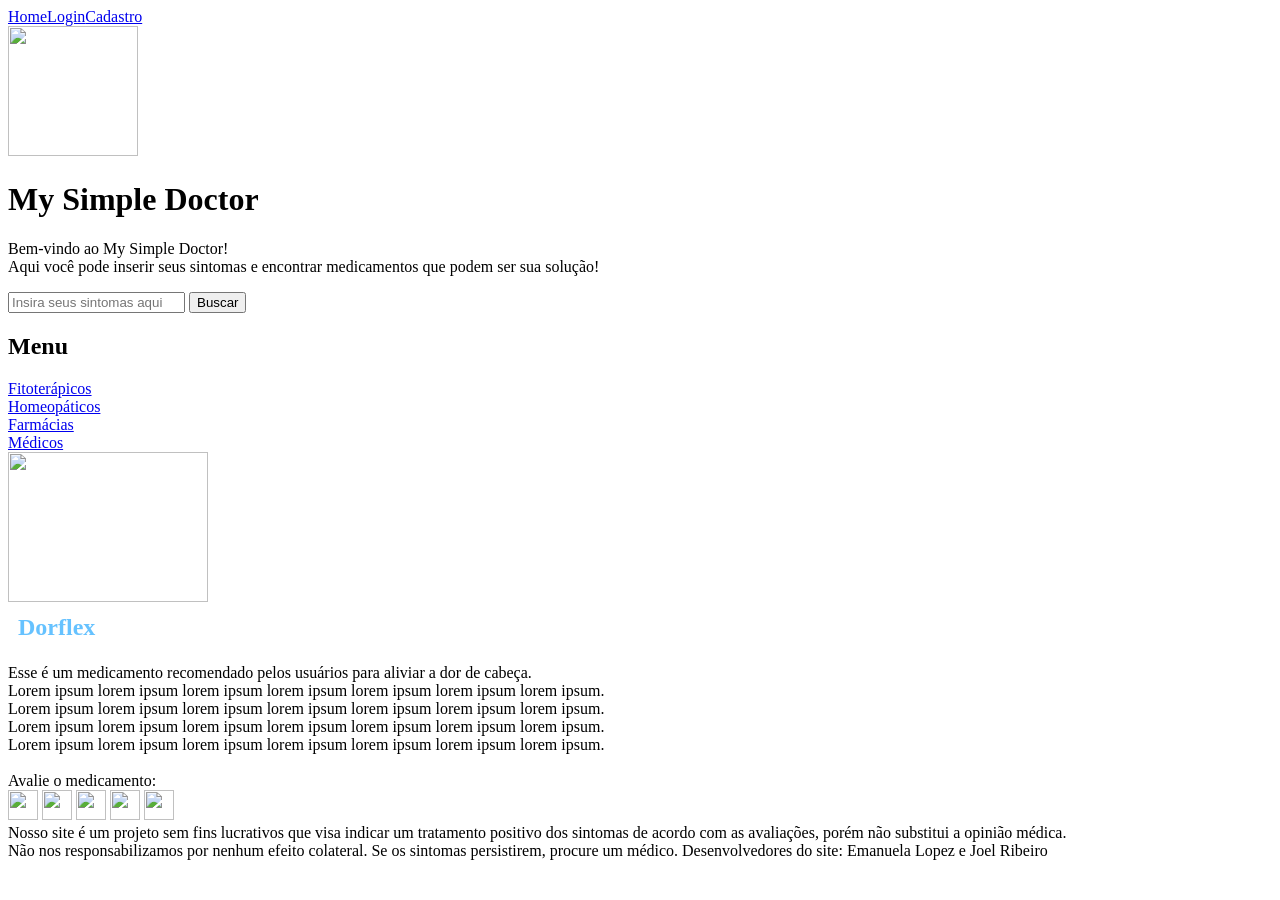
==== src/main/resources/templates/index.html @ a6521911 "Manu 10/10" ====
<!DOCTYPE html>
<html lang="pt-br">
<link href="css/style.css" rel="stylesheet">
<script type="text/javascript" th:src="@{/static.js/funcoes.js}"></script>

<head>
    <header><a href="index.html">Home</a><a href="login.html">Login</a><a href="cadastro.html">Cadastro</a></header>
    <title>My Simple Doctor</title>
    <meta charset="utf-8">
    <script src="funcoes.js"></script>

    <img class="logo" src="https://i.ibb.co/YywLC81/msd-1.png" height=130px width=130px></img>
    <h1>My Simple Doctor</h1>
    <p>Bem-vindo ao My Simple Doctor!
        <br>Aqui você pode inserir seus sintomas e encontrar medicamentos que podem ser sua solução!</p>

    <div id="divBusca">

        <input type="text" id="txtBusca" placeholder="Insira seus sintomas aqui" />
        <button id="btnBusca" href="javascript:void(0)" onclick="Buscar()">Buscar</button>

    </div>

</head>

<body>
    <div class="menu">
        <div>
            <h2>Menu</h2>
            <a href="#">Fitoterápicos</a><br>
            <a href="#">Homeopáticos</a><br>
            <a href="farmacias.html">Farmácias</a><br>
            <a href="#">Médicos</a>
        </div>
    </div>
    <section>
        <article>
            <img class="med" src="https://i.ibb.co/jG1MsBR/Dorflex.jpg" height=150px width=200px></img>
            <div id="description">
                <br><p style="color:#66c2ff; text-align: left; margin: -10px 0px 5px 10px; font-weight: bold; font-size: 24px;">
                Dorflex</p>
                <br>Esse é um medicamento recomendado pelos usuários para aliviar a dor de cabeça.
                <br>Lorem ipsum lorem ipsum lorem ipsum lorem ipsum lorem ipsum lorem ipsum lorem ipsum.
                <br>Lorem ipsum lorem ipsum lorem ipsum lorem ipsum lorem ipsum lorem ipsum lorem ipsum.
                <br>Lorem ipsum lorem ipsum lorem ipsum lorem ipsum lorem ipsum lorem ipsum lorem ipsum.
                <br>Lorem ipsum lorem ipsum lorem ipsum lorem ipsum lorem ipsum lorem ipsum lorem ipsum.<br>

                <br>Avalie o medicamento:
            </div>
            <div id="avaliacao">
                <a href="javascript:void(0)" onclick="Avaliar(1)">
                    <img src="https://i.ibb.co/4YL84Hk/starvazia.png" id="s1" width=30px height=30px></a>

                <a href="javascript:void(0)" onclick="Avaliar(2)">
                    <img src="https://i.ibb.co/4YL84Hk/starvazia.png" id="s2" width=30px height=30px></a>

                <a href="javascript:void(0)" onclick="Avaliar(3)">
                    <img src="https://i.ibb.co/4YL84Hk/starvazia.png" id="s3" width=30px height=30px></a>

                <a href="javascript:void(0)" onclick="Avaliar(4)">
                    <img src="https://i.ibb.co/4YL84Hk/starvazia.png" id="s4" width=30px height=30px></a>

                <a href="javascript:void(0)" onclick="Avaliar(5)">
                    <img src="https://i.ibb.co/4YL84Hk/starvazia.png" id="s5" width=30px height=30px></a>
                
            </div>

        </article>
    </section>



    <footer>

        Nosso site é um projeto sem fins lucrativos que visa indicar um tratamento positivo dos sintomas de acordo com as avaliações, porém não substitui a opinião médica.
        <br>Não nos responsabilizamos por nenhum efeito colateral. Se os sintomas persistirem, procure um médico. Desenvolvedores do site: Emanuela Lopez e Joel Ribeiro
    </footer>


</body>



</html>
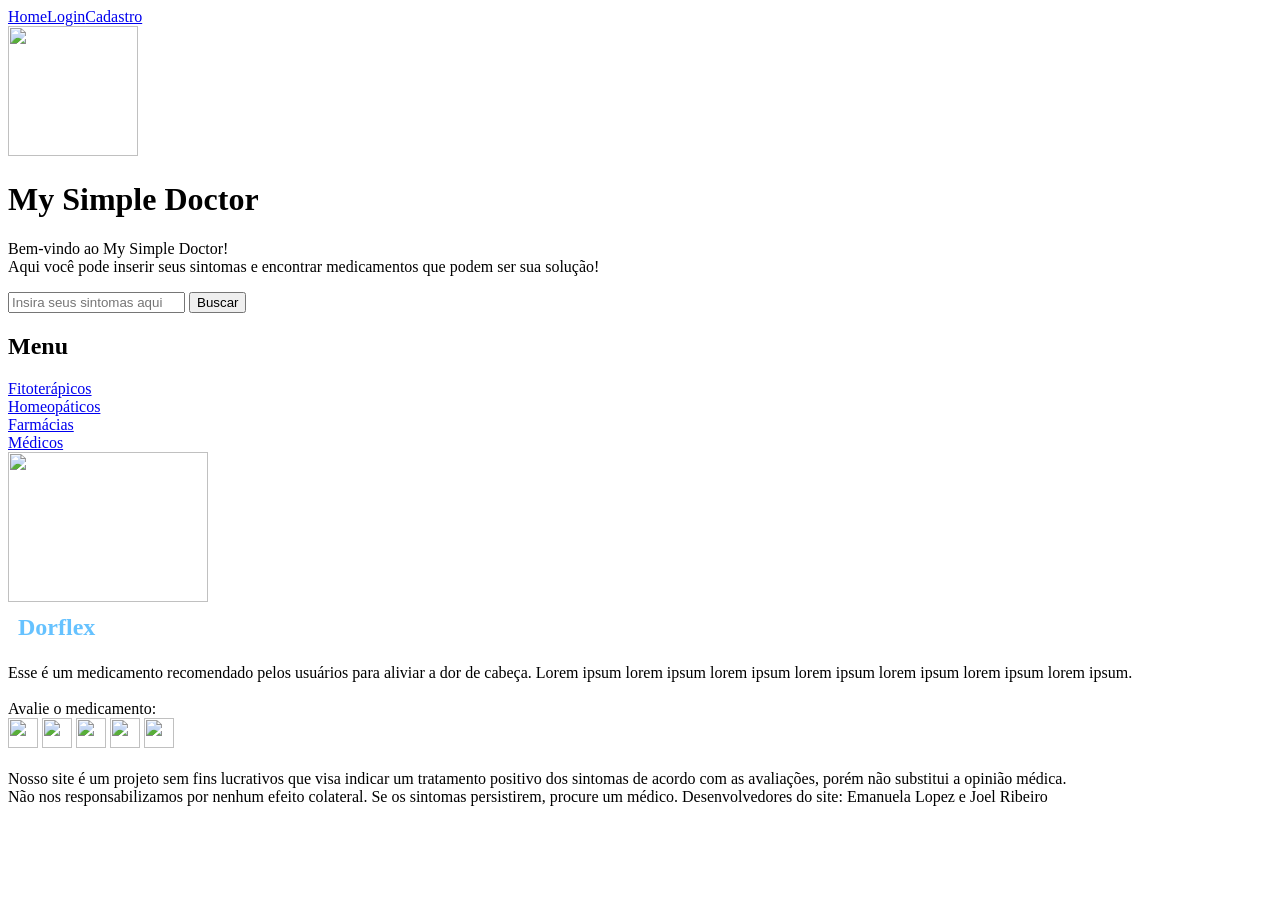
==== commit 8cdb672f: "Pesquisa" ====
--- a/src/main/resources/templates/index.html
+++ b/src/main/resources/templates/index.html
@@ -17,7 +17,7 @@
     <div id="divBusca">
 
         <input type="text" id="txtBusca" placeholder="Insira seus sintomas aqui" />
-        <button id="btnBusca" href="javascript:void(0)" onclick="Buscar()">Buscar</button>
+        <button id="btnBusca" href="javascript:void(0)" onclick= "Buscar()">Buscar</button>
 
     </div>
 
@@ -34,38 +34,33 @@
         </div>
     </div>
     <section>
-        <article>
-            <img class="med" src="https://i.ibb.co/jG1MsBR/Dorflex.jpg" height=150px width=200px></img>
-            <div id="description">
-                <br><p style="color:#66c2ff; text-align: left; margin: -10px 0px 5px 10px; font-weight: bold; font-size: 24px;">
-                Dorflex</p>
-                <br>Esse é um medicamento recomendado pelos usuários para aliviar a dor de cabeça.
-                <br>Lorem ipsum lorem ipsum lorem ipsum lorem ipsum lorem ipsum lorem ipsum lorem ipsum.
-                <br>Lorem ipsum lorem ipsum lorem ipsum lorem ipsum lorem ipsum lorem ipsum lorem ipsum.
-                <br>Lorem ipsum lorem ipsum lorem ipsum lorem ipsum lorem ipsum lorem ipsum lorem ipsum.
-                <br>Lorem ipsum lorem ipsum lorem ipsum lorem ipsum lorem ipsum lorem ipsum lorem ipsum.<br>
+        <table>
+                <img class="med" src="https://i.ibb.co/jG1MsBR/Dorflex.jpg" height=150px width=200px></img>
+                <div id="description">
+                    <br><p style="color:#66c2ff; text-align: left; margin: -10px 0px 5px 10px; font-weight: bold; font-size: 24px;">
+                    Dorflex</p>
+                    <br>Esse é um medicamento recomendado pelos usuários para aliviar a dor de cabeça.
+                    Lorem ipsum lorem ipsum lorem ipsum lorem ipsum lorem ipsum lorem ipsum lorem ipsum.<br>
+                    <br>Avalie o medicamento:
+                </div>
+                <div id="avaliacao">
+                    <a href="javascript:void(0)" onclick="Avaliar(1)">
+                        <img src="https://i.ibb.co/4YL84Hk/starvazia.png" id="s1" width=30px height=30px></a>
 
-                <br>Avalie o medicamento:
-            </div>
-            <div id="avaliacao">
-                <a href="javascript:void(0)" onclick="Avaliar(1)">
-                    <img src="https://i.ibb.co/4YL84Hk/starvazia.png" id="s1" width=30px height=30px></a>
+                    <a href="javascript:void(0)" onclick="Avaliar(2)">
+                        <img src="https://i.ibb.co/4YL84Hk/starvazia.png" id="s2" width=30px height=30px></a>
 
-                <a href="javascript:void(0)" onclick="Avaliar(2)">
-                    <img src="https://i.ibb.co/4YL84Hk/starvazia.png" id="s2" width=30px height=30px></a>
+                    <a href="javascript:void(0)" onclick="Avaliar(3)">
+                        <img src="https://i.ibb.co/4YL84Hk/starvazia.png" id="s3" width=30px height=30px></a>
 
-                <a href="javascript:void(0)" onclick="Avaliar(3)">
-                    <img src="https://i.ibb.co/4YL84Hk/starvazia.png" id="s3" width=30px height=30px></a>
+                    <a href="javascript:void(0)" onclick="Avaliar(4)">
+                        <img src="https://i.ibb.co/4YL84Hk/starvazia.png" id="s4" width=30px height=30px></a>
 
-                <a href="javascript:void(0)" onclick="Avaliar(4)">
-                    <img src="https://i.ibb.co/4YL84Hk/starvazia.png" id="s4" width=30px height=30px></a>
-
-                <a href="javascript:void(0)" onclick="Avaliar(5)">
-                    <img src="https://i.ibb.co/4YL84Hk/starvazia.png" id="s5" width=30px height=30px></a>
-                
-            </div>
-
-        </article>
+                    <a href="javascript:void(0)" onclick="Avaliar(5)">
+                        <img src="https://i.ibb.co/4YL84Hk/starvazia.png" id="s5" width=30px height=30px></a>
+                </div>
+                <br><tbody id="tbody"></tbody>
+        </table>
     </section>
 
 
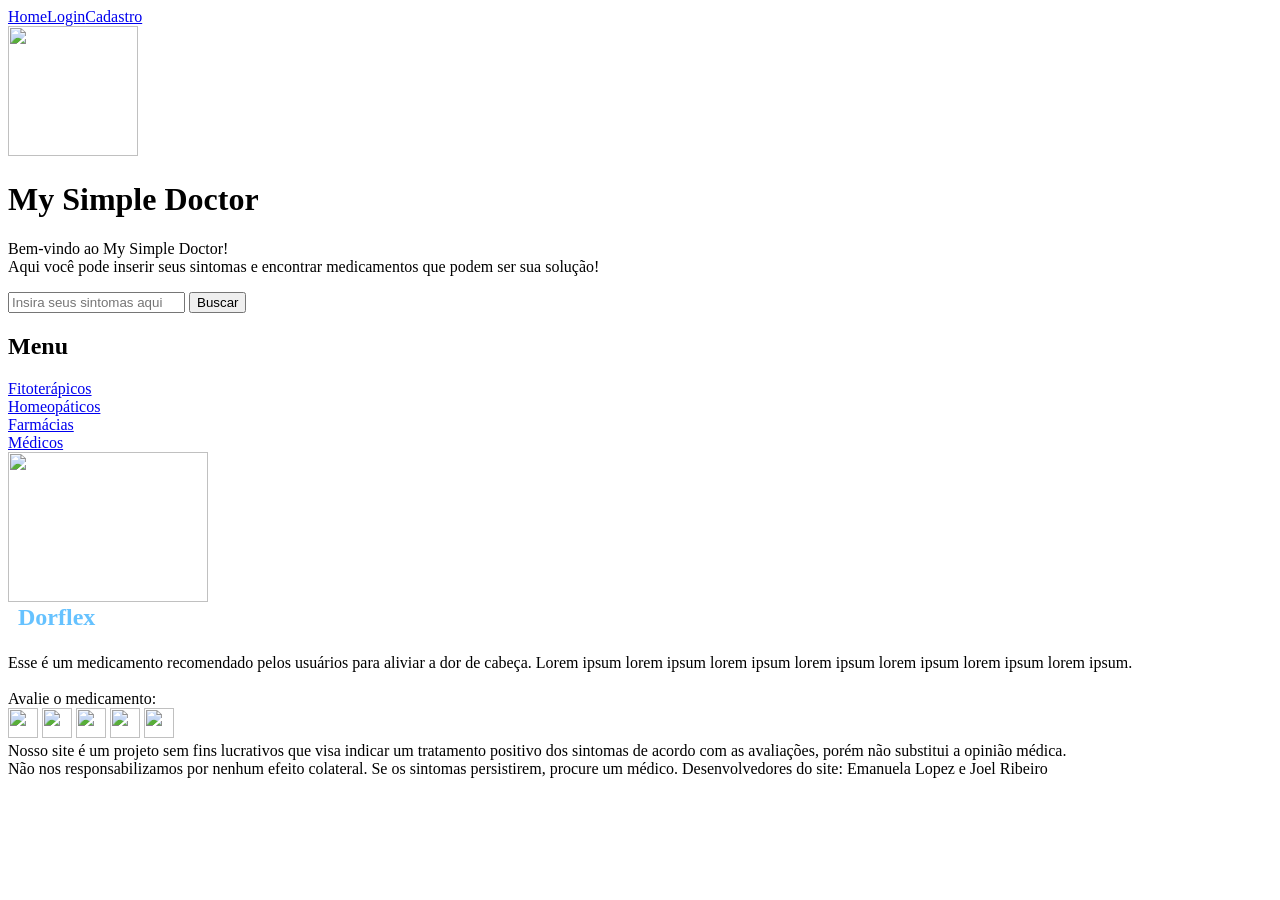
==== commit a60f3bbe: "Pesquisa" ====
--- a/src/main/resources/templates/index.html
+++ b/src/main/resources/templates/index.html
@@ -35,31 +35,31 @@
     </div>
     <section>
         <table>
-                <img class="med" src="https://i.ibb.co/jG1MsBR/Dorflex.jpg" height=150px width=200px></img>
-                <div id="description">
-                    <br><p style="color:#66c2ff; text-align: left; margin: -10px 0px 5px 10px; font-weight: bold; font-size: 24px;">
-                    Dorflex</p>
-                    <br>Esse é um medicamento recomendado pelos usuários para aliviar a dor de cabeça.
-                    Lorem ipsum lorem ipsum lorem ipsum lorem ipsum lorem ipsum lorem ipsum lorem ipsum.<br>
-                    <br>Avalie o medicamento:
-                </div>
-                <div id="avaliacao">
-                    <a href="javascript:void(0)" onclick="Avaliar(1)">
-                        <img src="https://i.ibb.co/4YL84Hk/starvazia.png" id="s1" width=30px height=30px></a>
+            <img class="med" src="https://i.ibb.co/jG1MsBR/Dorflex.jpg" height=150px width=200px></img>
+            <div id="description">
+                <br><p style="color:#66c2ff; text-align: left; margin: -20px 0px 5px 10px; font-weight: bold; font-size: 24px;">
+                Dorflex</p>
+                <br>Esse é um medicamento recomendado pelos usuários para aliviar a dor de cabeça.
+                Lorem ipsum lorem ipsum lorem ipsum lorem ipsum lorem ipsum lorem ipsum lorem ipsum.<br>
+                <br>Avalie o medicamento:
+            </div>
+            <div id="avaliacao">
+                <a href="javascript:void(0)" onclick="Avaliar(1)">
+                    <img src="https://i.ibb.co/4YL84Hk/starvazia.png" id="s1" width=30px height=30px></a>
 
                     <a href="javascript:void(0)" onclick="Avaliar(2)">
-                        <img src="https://i.ibb.co/4YL84Hk/starvazia.png" id="s2" width=30px height=30px></a>
+                    <img src="https://i.ibb.co/4YL84Hk/starvazia.png" id="s2" width=30px height=30px></a>
 
                     <a href="javascript:void(0)" onclick="Avaliar(3)">
-                        <img src="https://i.ibb.co/4YL84Hk/starvazia.png" id="s3" width=30px height=30px></a>
+                    <img src="https://i.ibb.co/4YL84Hk/starvazia.png" id="s3" width=30px height=30px></a>
 
                     <a href="javascript:void(0)" onclick="Avaliar(4)">
-                        <img src="https://i.ibb.co/4YL84Hk/starvazia.png" id="s4" width=30px height=30px></a>
+                    <img src="https://i.ibb.co/4YL84Hk/starvazia.png" id="s4" width=30px height=30px></a>
 
                     <a href="javascript:void(0)" onclick="Avaliar(5)">
-                        <img src="https://i.ibb.co/4YL84Hk/starvazia.png" id="s5" width=30px height=30px></a>
-                </div>
-                <br><tbody id="tbody"></tbody>
+                    <img src="https://i.ibb.co/4YL84Hk/starvazia.png" id="s5" width=30px height=30px></a>
+            </div>
+            <tbody id="tbody"></tbody>         
         </table>
     </section>
 
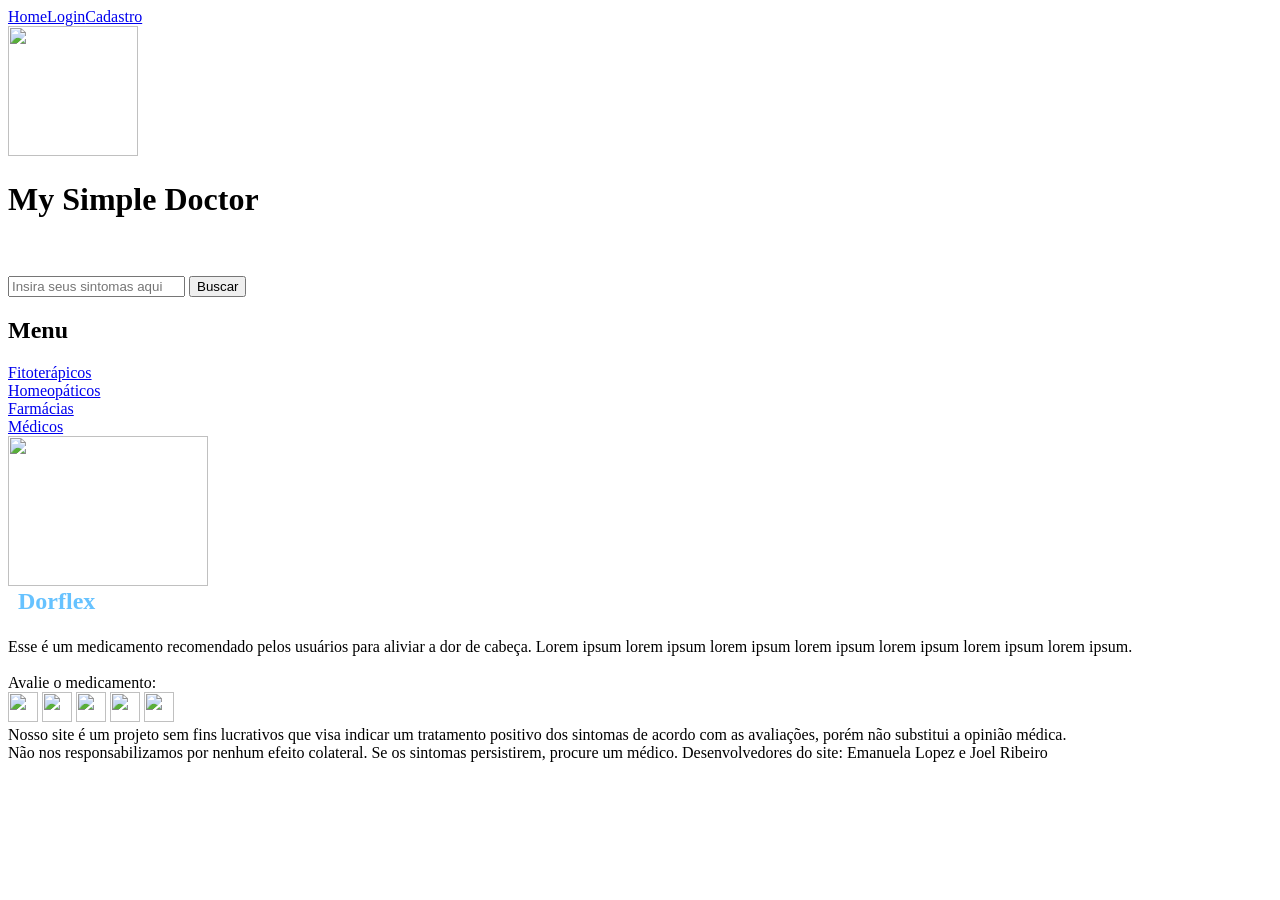
==== commit 2a5a7fcc: "19/10" ====
--- a/src/main/resources/templates/index.html
+++ b/src/main/resources/templates/index.html
@@ -11,9 +11,8 @@
 
     <img class="logo" src="https://i.ibb.co/YywLC81/msd-1.png" height=130px width=130px></img>
     <h1>My Simple Doctor</h1>
-    <p>Bem-vindo ao My Simple Doctor!
-        <br>Aqui você pode inserir seus sintomas e encontrar medicamentos que podem ser sua solução!</p>
-
+    <br>
+    <br>
     <div id="divBusca">
 
         <input type="text" id="txtBusca" placeholder="Insira seus sintomas aqui" />
